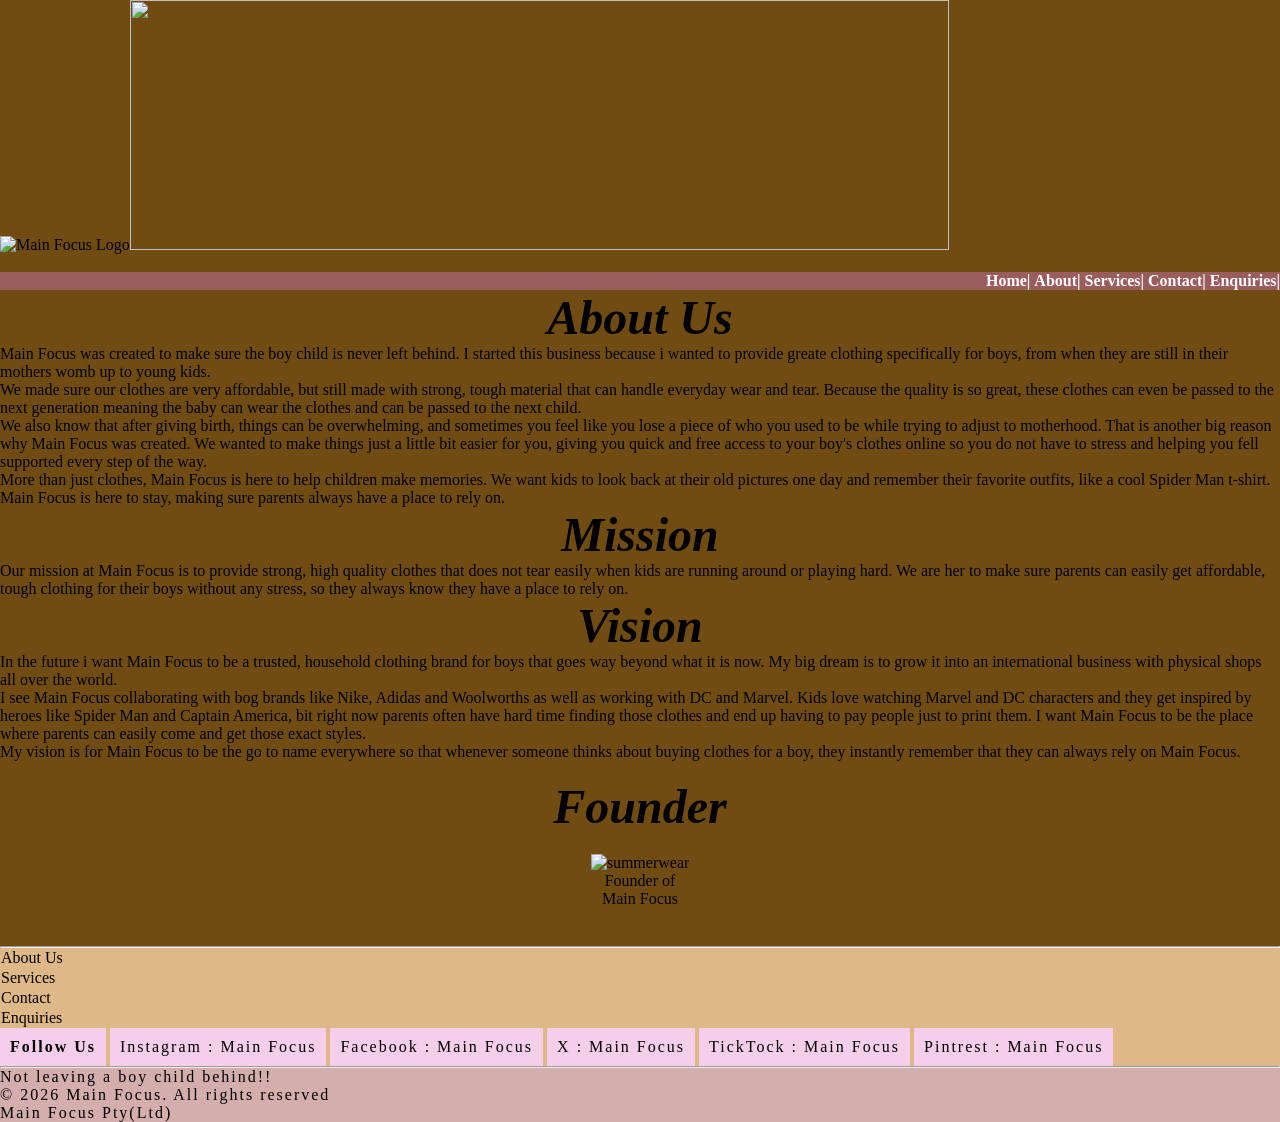
==== about.html @ 8e1b82ff "Add files via upload" ====
<!DOCTYPE html>
<html lang="en">
<head>
    <meta charset="UTF-8">
    <meta name="viewport" content="width=device-width, initial-scale=1.0">
    <link rel="stylesheet" href="css_assests/mainfocus.css">
    <title>About Main Focus | Boys' Clothing Store</title>
     <meta name="description" content="Learn more about Main Focus, our story, our mission and our vision for providing affordable and stylish clothing for boys.">
    <meta name="keywords" content="boys clothing, boys fashion, affordable boys clothes, boys summer wear, boys winter jackets, boys formal wear, boys shoes, boys hats">
</head>
<body class="about">
    <img src="_image/Logo.png" alt="Main Focus Logo" width="20%" height="20%"><img src="_image/hats/kelly-sikkema-qPLAPVzPmE8-unsplash.jpg" width="80%" height="250" >
    <br></br>
      <!-- NAVIGATIONS -->
         <nav> 
         <div align="right"> <b>
            <a href="index.html">Home|  </a>
            <a href="about.html">About|  </a>
            <a href="services.html">Services|  </a>
            <a href="contact.html">Contact|  </a>
            <a href="enquiries.html">Enquiries|  </a>
         </b>
             </div>
    </nav>
      <!-- ABOUT US PAGE -->
    <h1 align="center"><i>About Us</i></h1>
    <p>Main Focus was created to make sure the boy child is never left behind. I started this business because i wanted to provide greate clothing specifically for boys, from when they are still in their mothers womb up to young kids. </p>
    <p>We made sure our clothes are very affordable, but still made with strong, tough material that can handle everyday wear and tear. Because the quality is so great, these clothes can even be passed to the next generation meaning the baby can wear the clothes and can be passed to the next child.</p>
    <p>We also know that after giving birth, things can be overwhelming, and sometimes you feel like you lose a piece of who you used to be while trying to adjust to motherhood. That is another big reason why Main Focus was created. We wanted to make things just a little bit easier for you, giving you quick and free access to your boy's clothes online so you do not have to stress and helping you fell supported every step of the way. </p>
    <p>More than just clothes, Main Focus is here to help children make memories. We want kids to look back at their old pictures one day and remember their favorite outfits, like a cool Spider Man t-shirt. Main Focus is here to stay, making sure parents always have a place to rely on.</p>
      <!-- MISSION -->
    <h1 align="center"><i>Mission</i></h1>
    <p>Our mission at Main Focus is to provide strong, high quality clothes that does not tear easily when kids are running around or playing hard. We are her to make sure parents can easily get affordable, tough clothing for their boys without any stress, so they always know they have a place to rely on. </p>
      <!-- VISION -->
    <h1 align="center"><i>Vision</i></h1>
    <p>In the future i want Main Focus to be a trusted, household clothing brand for boys that goes way beyond what it is now. My big dream is to grow it into an international business with physical shops all over the world.</p>
    <p>I see Main Focus collaborating with bog brands like Nike, Adidas and Woolworths as well as working with DC and Marvel. Kids love watching Marvel and DC characters and they get inspired by heroes like Spider Man and Captain America, bit right now parents often have hard time finding those clothes and end up having to pay people just to print them. I want Main Focus to be the place where parents can easily come and get those exact styles.</p>
    <p>My vision is for Main Focus to be the go to name everywhere so that whenever someone thinks about buying clothes for a boy, they instantly remember that they can always rely on Main Focus.</p>
      <!-- FOUNDER OF THE BUSINESS -->
    <br ><h1 align="center"><i>Founder</i></h1></br>
     <table width="100%"%>
            <!-- THIS IS THE FIRST ROW OF THE TABLE -->
            <tr>
                <td align="center" width="50%">
                    <img src="_image/simangelecopy.jpeg" width="400px" height="400px" alt="summerwear">
                    <p>Founder of </p>
                    <p>Main Focus</p>
                    </td>
            </tr>
     </table>
     <br></br>
    

    <hr></hr>
      <footer>
         <!-- NAVIGATIONS -->
        <ul>
            <li><a href="about.html">About Us</a></li>
            <li><a href="services.html">Services</a></li>
            <li><a href="contact.html">Contact</a></li>
            <li><a href="enquiries.html">Enquiries</a></li>

        </ul>
          <!-- ONLINE PLATFORMS -->
        <h4 align="right">Follow Us</h4>
        <p class="online"align="right">Instagram : Main Focus</p>
        <p class="online"align="right">Facebook : Main Focus</p>
        <p class="online" align="right">X : Main Focus</p>
        <p class="online" align="right">TickTock : Main Focus</p>
        <p class="online" align="right">Pintrest : Main Focus</p>
        <hr></hr>
        <p class="registered">Not leaving a boy child behind!! </p>         
        <p class="registered">&copy; 2026 Main Focus. All rights reserved</p>
        <p class="registered">Main Focus Pty(Ltd)</p>
        </footer>
<button id="backToTop">Back to Top ↑</button>
        <script>
          
    // Get the Back to Top button
    var backToTopButton = document.getElementById("backToTop");

    // Hide the button when the page first loads
    backToTopButton.style.display = "none";

    // Check how far the visitor has scrolled
    window.onscroll = function() {
        if (window.scrollY > 200) {
            backToTopButton.style.display = "block";
        } else {
            backToTopButton.style.display = "none";
        }
    };

    // Scroll smoothly to the top when clicked
    backToTopButton.onclick = function() {
        window.scrollTo({
            top: 0,
            behavior: "smooth"
        });
    };
</script>
</body>
</html>
---- css_assests/mainfocus.css ----
/*CSS Reset*/
*{
    margin: 0;
    padding: 0;
    box-sizing: border-box;
}
 body{
    margin: 0;
    padding: 0;
   
}
.body{
    background-color: #A48374;
}
.about{
    background-color: #704c13;
}
.services{
    background-color: #B19273;
}
.contact{
    background-color: #ccaa9a;
}
.enquiries{
    background-color: #DDC3B6;
}
nav{
    background-color: rgb(154, 93, 93);
}
nav div b a{ 
    color: white;
    text-decoration: pink;
}

nav div b{
    color: aqua;
   /* display: flex;*/
    list-style-type: none;
    gap: 20px;
    /*padding: 1%;*/
   }
/* HOVER USED TO CHANGE THE APPEARANCE OF THE NAVIGATION LINKS WHEN MOUSE IS HOVERED OVER THEM */
nav div b a:hover{
    background-color: black;
    color: purple;
    padding: 10px;
    border-radius: 35px;
}
footer{
    background-color: burlywood;
   /* margin:10px;*/
}
ul li a{
    color: black;
    text-decoration: rgb(252, 15, 55);
  
}
ul li a:hover{
    background-color:rgb(42, 165, 165);
    color: black ;
    padding: 10px;
    border-radius: 35px;
}
ul li{
    list-style-type: none;
    padding: 1px;
}
.head{
    color: #333;
    font-family: 'Times New Roman', Times, serif;
    font-size: 50px;
    font-weight: 0;
    padding: 10px;
    text-align: center;
}
.headtwo{
    color: #000;
    font-family: 'Times New Roman', Times, serif;
    font-size: 1.25rem;
    font-weight: 30;
    padding: 10px;
    text-align: center;
}
.headthree{
    color: #000;
    font-family: 'Times New Roman', Times, serif;
    font-size: 3.125rem;
    font-weight: 30;
    padding: 10px;
    text-align: center;
}
.paragraphone{
    color: #000;
    font-family: 'roman', Times, serif;
    font-size: 1.25rem;
    font-weight: 30;
    padding: 10px;
   /* text-align: center;*/
}
.headfour{
     color: #000;
    font-family: 'roman', Times, serif;
    font-size: 3.125rem;
    font-weight: 30;
    padding: 10px;
}
.break{
      color: #000;
    font-family: 'Times New Roman', Times, serif;
    font-size: 3.125rem;
    font-weight: 30;
    padding: 10px;
   } 
 .online{
    background-color: #f5cee9;
    display: inline-grid;
    grid-template-columns: auto auto auto auto auto auto;
    text-align: center;
    letter-spacing: 2px;
    padding: 10px;
}
h4{
    background-color: #f5cee9;
    display: inline-grid;
    grid-template-columns: auto auto auto auto auto auto;
    text-align: center;
    letter-spacing: 2px;
    padding: 10px;
}
.registered{
    background-color: rgb(212, 173, 173);
   /* text-align: center;*/
    letter-spacing: 2px;
    /*padding: 10px;*/
}
table td{
    width: 33.33%;
}
table {
    width: 100%;
    table-layout: fixed;
   
}
img{
   max-width: 100%;
   /* height: auto;*/
   /* display: block;*/
}

/*ENQUIRIES*/
form label input{
    padding: 10px;
}
form input:focus{
    border: 2px solid #000000;
}
#map {
    height: 400px;
    width: 100%;
}

/* DESKTOP */
@media (min-width: 1024px) {

    nav ul {
        display: flex;
        flex-direction: row;
        justify-content: center;
        align-items: center;
    }

    .products {
        display: grid;
        grid-template-columns: repeat(3, 1fr);
    }

    h1 {
        font-size: 3rem;
    }
}


/* TABLET */
@media (min-width: 768px) and (max-width: 1023px) {
    table, tbody, tr {
        width: 100%;
        display: block;
    }
    table td {
        width: 48%;
        display: inline-block;
        vertical-align: top;
    }
    

    nav ul {
        display: flex;
        flex-direction: row;
        justify-content: center;
        align-items: center;
    }

    .products {
        display: grid;
        grid-template-columns: repeat(2, 1fr);
    }

    h1 {
        font-size: 2.5rem;
    }
}
/* Navigation link animation */
nav a {
    position: relative;
    text-decoration: none;
}

/* Create the underline */
nav a::after {
    content: "";
    position: absolute;
    width: 0;
    height: 2px;
    background-color: #000;
    left: 0;
    bottom: -4px;
    transition: width 0.3s ease;
}

/* Animate the underline when hovering */
nav a:hover::after {
    width: 100%;
}
/* Button hover animation */
button {
    transition: all 0.3s ease;
}

button:hover {
    transform: scale(1.05);
    cursor: pointer;
}
/* Back to Top button */
#backToTop {
    position: fixed;
    bottom: 20px;
    right: 20px;
    padding: 12px 18px;
    background-color: black;
    color: white;
    border: none;
    border-radius: 5px;
    z-index: 1000;
}






/* MOBILE */
@media (max-width: 767px) {

    nav ul {
        display: flex;
        flex-direction: column;
        align-items: center;
    }

    .products {
        display: grid;
        grid-template-columns: 1fr;
    }

    table, tbody, tr, td {
        font-size: 2rem;
        display: block;
        width: 100% !important;
    }
}


/* MOST ASKED QUESTIONS */

.faq {
    margin: 1rem;
}

.question {
    background-color: #222222;
    color: white;
    padding: 1rem;
    cursor: pointer;
    border-radius: 5px;
    margin-bottom: 0.5rem;
}

.answer {
    padding: 1rem;
    background-color: #f2f2f2;
    margin-bottom: 1rem;
}

#openAll,
#closeAll {
    padding: 0.6rem 1rem;
    margin: 0.3rem;
    cursor: pointer;
}
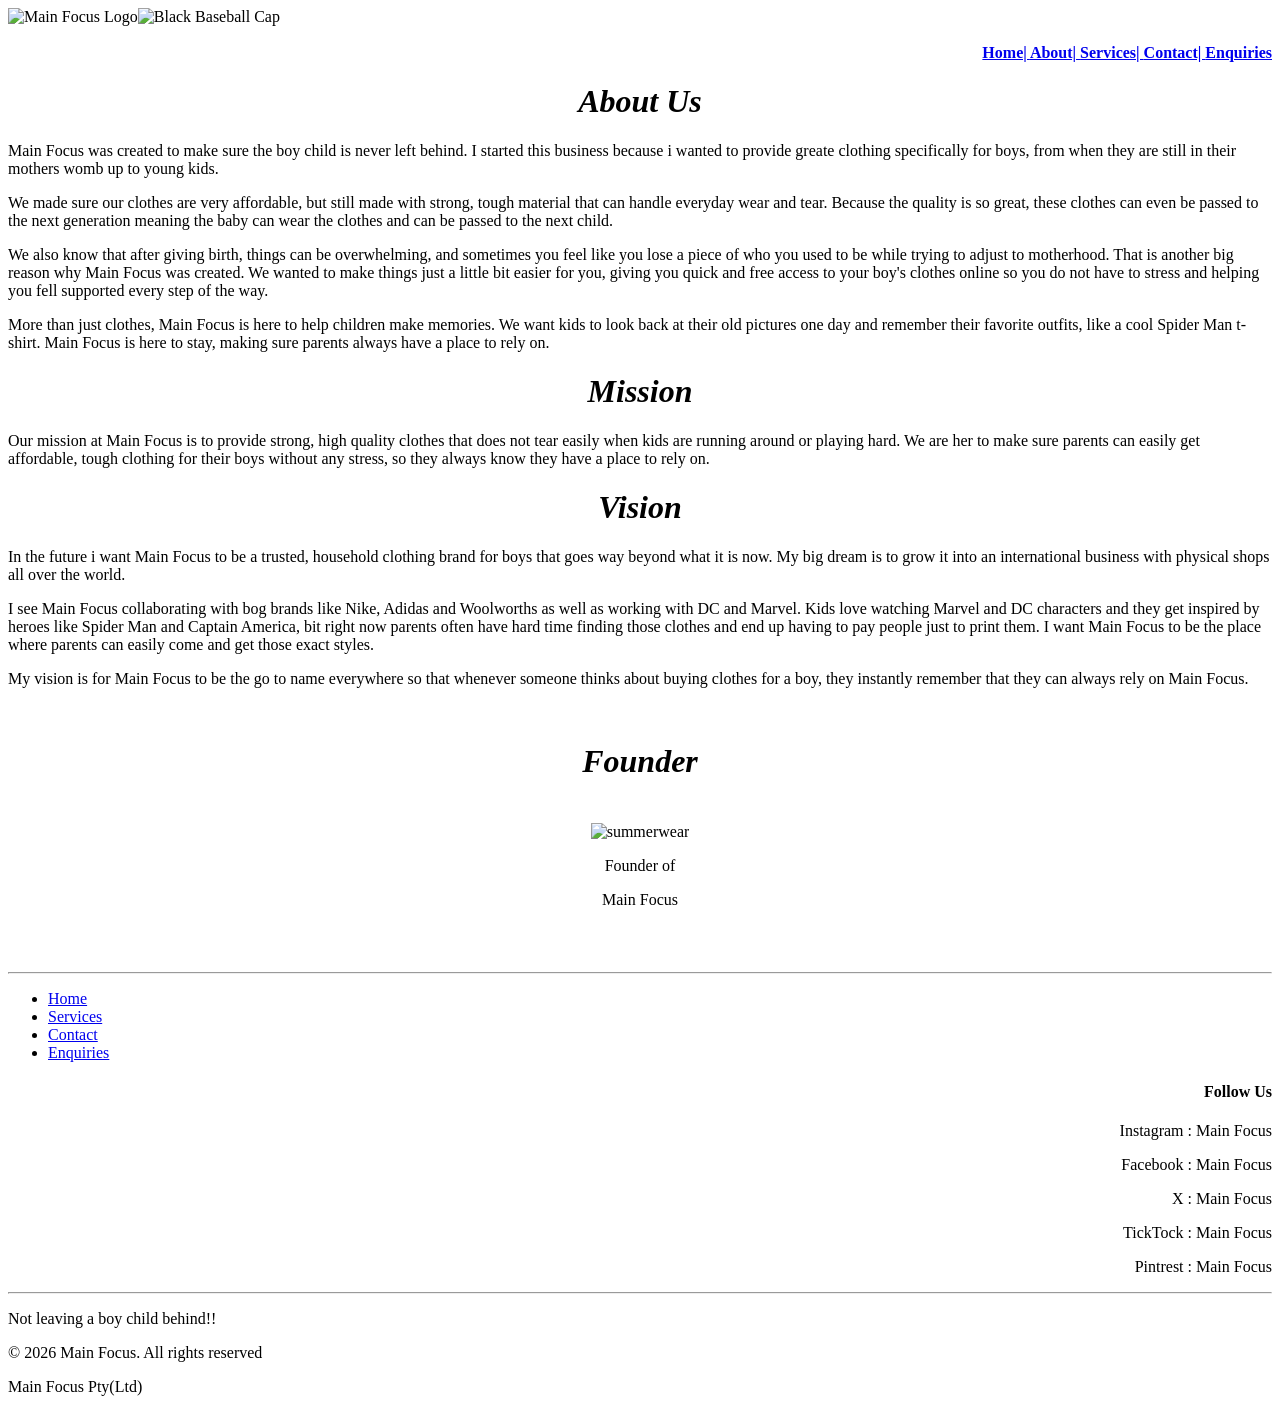
==== commit d2148add: "Add files via upload" ====
--- a/about.html
+++ b/about.html
@@ -4,13 +4,21 @@
     <meta charset="UTF-8">
     <meta name="viewport" content="width=device-width, initial-scale=1.0">
     <link rel="stylesheet" href="css_assests/mainfocus.css">
-    <title>About Main Focus | Boys' Clothing Store</title>
+    <title>About Main Focus | Boys' Clothing Store | About</title>
      <meta name="description" content="Learn more about Main Focus, our story, our mission and our vision for providing affordable and stylish clothing for boys.">
     <meta name="keywords" content="boys clothing, boys fashion, affordable boys clothes, boys summer wear, boys winter jackets, boys formal wear, boys shoes, boys hats">
 </head>
 <body class="about">
-    <img src="_image/Logo.png" alt="Main Focus Logo" width="20%" height="20%"><img src="_image/hats/kelly-sikkema-qPLAPVzPmE8-unsplash.jpg" width="80%" height="250" >
+
+
+
+
+    <img src="_image/Logo.png" alt="Main Focus Logo" width="20%" height="20%"><img src="_image/hats/black-baseball-cap.jpg" alt="Black Baseball Cap" width="80%" height="250" >
     <br></br>
+
+
+
+    
       <!-- NAVIGATIONS -->
          <nav> 
          <div align="right"> <b>
@@ -18,7 +26,7 @@
             <a href="about.html">About|  </a>
             <a href="services.html">Services|  </a>
             <a href="contact.html">Contact|  </a>
-            <a href="enquiries.html">Enquiries|  </a>
+            <a href="enquiries.html">Enquiries </a>
          </b>
              </div>
     </nav>
@@ -55,7 +63,7 @@
       <footer>
          <!-- NAVIGATIONS -->
         <ul>
-            <li><a href="about.html">About Us</a></li>
+            <li><a href="index.html">Home</a></li>
             <li><a href="services.html">Services</a></li>
             <li><a href="contact.html">Contact</a></li>
             <li><a href="enquiries.html">Enquiries</a></li>
